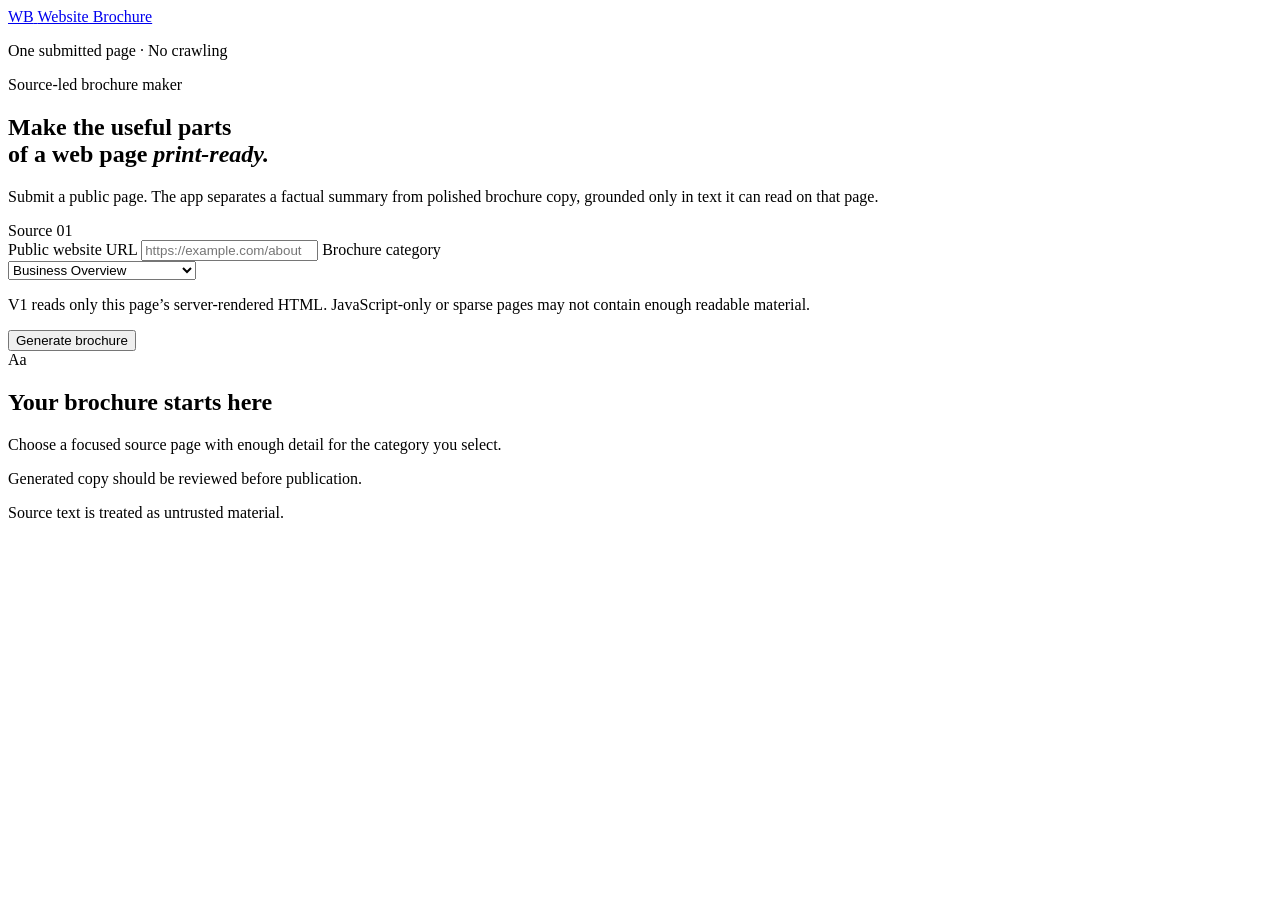
==== apps/website-brochure/src/website_brochure/static/index.html @ 23650059 "first commit" ====
<!doctype html>
<html lang="en">
  <head>
    <meta charset="utf-8" />
    <meta name="viewport" content="width=device-width, initial-scale=1" />
    <meta name="description" content="Turn one public web page into a factual, printable brochure." />
    <title>Website Brochure</title>
    <link rel="stylesheet" href="/static/styles.css" />
    <script src="/static/app.js" defer></script>
  </head>
  <body>
    <header class="masthead">
      <a class="wordmark" href="/" aria-label="Website Brochure home">
        <span class="wordmark-mark" aria-hidden="true">WB</span>
        <span>Website Brochure</span>
      </a>
      <p class="scope-note">One submitted page · No crawling</p>
    </header>

    <main>
      <section class="hero" aria-labelledby="page-title">
        <div>
          <p class="eyebrow">Source-led brochure maker</p>
          <h1 id="page-title">Make the useful parts<br />of a web page <em>print-ready.</em></h1>
        </div>
        <p class="hero-copy">
          Submit a public page. The app separates a factual summary from polished brochure copy,
          grounded only in text it can read on that page.
        </p>
      </section>

      <section class="workspace" aria-label="Brochure generator">
        <form id="generate-form" class="input-panel">
          <div class="panel-heading">
            <span class="step-label">Source</span>
            <span class="step-index">01</span>
          </div>

          <label for="website-url">Public website URL</label>
          <input
            id="website-url"
            name="website_url"
            type="url"
            placeholder="https://example.com/about"
            required
            autocomplete="url"
          />

          <label for="category">Brochure category</label>
          <div class="select-wrap">
            <select id="category" name="category">
              <option value="business_overview">Business Overview</option>
              <option value="product_service_spotlight">Product or Service Spotlight</option>
              <option value="event_program_overview">Event or Program Overview</option>
            </select>
          </div>

          <p class="field-note">
            V1 reads only this page’s server-rendered HTML. JavaScript-only or sparse pages may
            not contain enough readable material.
          </p>

          <button id="generate-button" class="primary-button" type="submit">
            <span class="button-label">Generate brochure</span>
            <span class="spinner" aria-hidden="true"></span>
          </button>

          <div id="status" class="status" role="status" aria-live="polite"></div>
        </form>

        <div class="result-column">
          <section id="empty-state" class="empty-state">
            <span class="empty-glyph" aria-hidden="true">Aa</span>
            <h2>Your brochure starts here</h2>
            <p>Choose a focused source page with enough detail for the category you select.</p>
          </section>

          <div id="results" class="results" hidden>
            <section class="summary-card" aria-labelledby="summary-heading">
              <div class="panel-heading">
                <span id="summary-heading" class="step-label">Factual page summary</span>
                <span class="step-index">02</span>
              </div>
              <p id="summary-text"></p>
            </section>

            <section id="insufficient-card" class="insufficient-card" hidden>
              <h2>More source detail needed</h2>
              <p id="feedback-text"></p>
            </section>

            <section id="brochure-area" hidden>
              <div class="preview-toolbar" aria-label="Preview controls">
                <div>
                  <span class="control-label">Theme</span>
                  <div class="theme-switcher" role="group" aria-label="Brochure theme">
                    <button class="theme-button active" type="button" data-theme="minimal">Minimal</button>
                    <button class="theme-button" type="button" data-theme="corporate">Corporate</button>
                    <button class="theme-button" type="button" data-theme="bold">Bold</button>
                  </div>
                </div>
                <label class="color-control" for="accent-color">
                  <span class="control-label">Accent</span>
                  <input id="accent-color" type="color" value="#ff5c35" />
                </label>
                <button id="print-button" class="secondary-button" type="button">Print / Save PDF</button>
              </div>

              <article id="brochure-preview" class="brochure theme-minimal">
                <div class="brochure-kicker">Brochure</div>
                <h2 id="brochure-headline"></h2>
                <p id="brochure-intro" class="brochure-intro"></p>
                <div id="brochure-sections" class="brochure-sections"></div>
                <p id="brochure-cta" class="brochure-cta" hidden></p>
                <footer class="brochure-source">
                  <span>Source</span>
                  <a id="source-link" href="#" target="_blank" rel="noopener noreferrer"></a>
                </footer>
              </article>
            </section>
          </div>
        </div>
      </section>
    </main>

    <footer class="site-footer">
      <p>Generated copy should be reviewed before publication.</p>
      <p>Source text is treated as untrusted material.</p>
    </footer>
  </body>
</html>
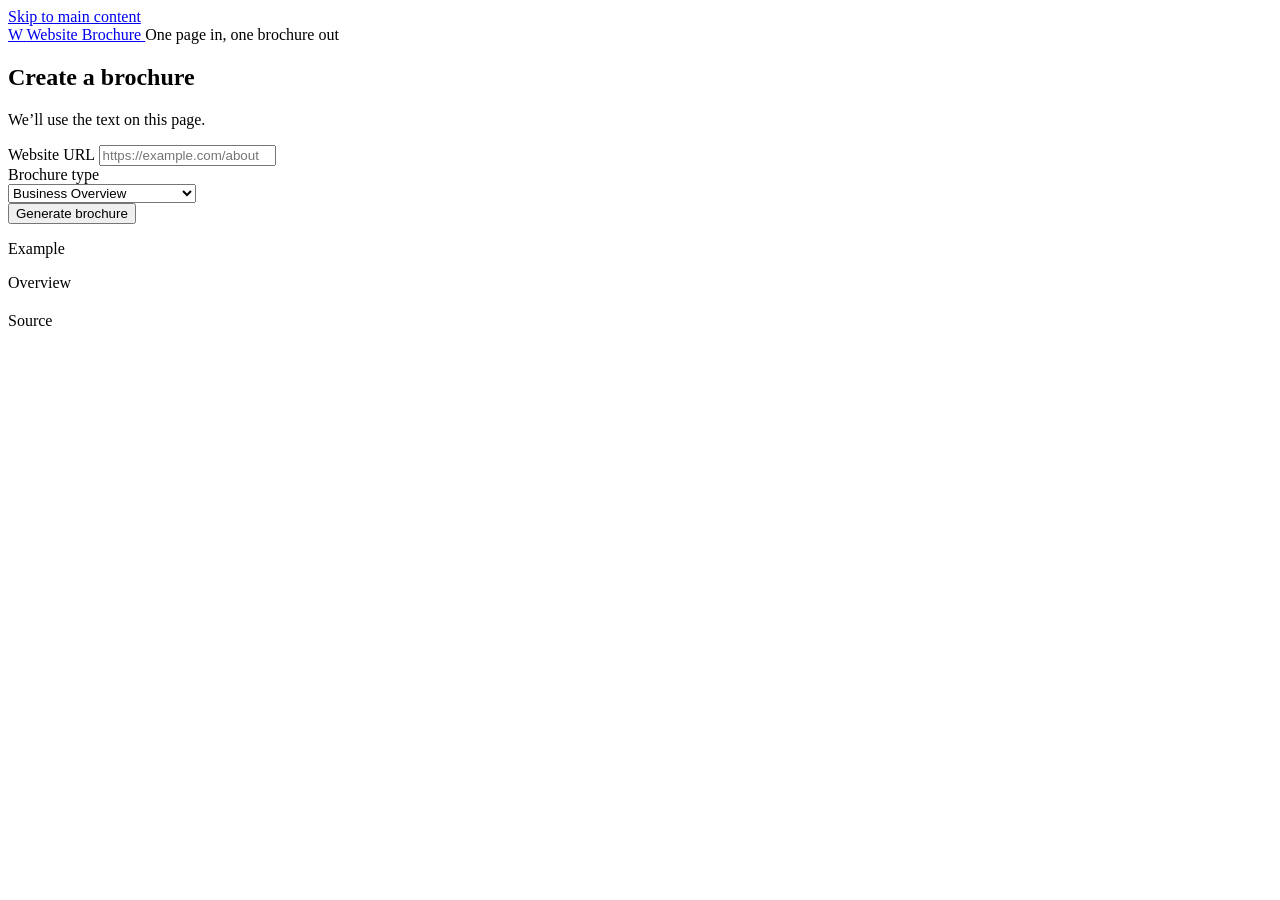
==== commit b7469648: "Implement initial version of the website brochure application with a focus on user experience improv" ====
--- a/apps/website-brochure/src/website_brochure/static/index.html
+++ b/apps/website-brochure/src/website_brochure/static/index.html
@@ -8,125 +8,153 @@
     <link rel="stylesheet" href="/static/styles.css" />
     <script src="/static/app.js" defer></script>
   </head>
-  <body>
-    <header class="masthead">
+  <body class="mode-initial">
+    <a class="skip-link" href="#main-content">Skip to main content</a>
+
+    <header class="app-header">
       <a class="wordmark" href="/" aria-label="Website Brochure home">
-        <span class="wordmark-mark" aria-hidden="true">WB</span>
+        <span class="wordmark-mark" aria-hidden="true">W</span>
         <span>Website Brochure</span>
       </a>
-      <p class="scope-note">One submitted page · No crawling</p>
+      <span class="scope-note">One page in, one brochure out</span>
     </header>
 
-    <main>
-      <section class="hero" aria-labelledby="page-title">
-        <div>
-          <p class="eyebrow">Source-led brochure maker</p>
-          <h1 id="page-title">Make the useful parts<br />of a web page <em>print-ready.</em></h1>
-        </div>
-        <p class="hero-copy">
-          Submit a public page. The app separates a factual summary from polished brochure copy,
-          grounded only in text it can read on that page.
-        </p>
-      </section>
-
-      <section class="workspace" aria-label="Brochure generator">
-        <form id="generate-form" class="input-panel">
-          <div class="panel-heading">
-            <span class="step-label">Source</span>
-            <span class="step-index">01</span>
+    <main id="main-content" class="app-main">
+      <div class="app-layout">
+        <section id="composer" class="composer" aria-labelledby="page-title">
+          <div class="composer-heading">
+            <h1 id="page-title">Create a brochure</h1>
+            <p>We’ll use the text on this page.</p>
           </div>
 
-          <label for="website-url">Public website URL</label>
-          <input
-            id="website-url"
-            name="website_url"
-            type="url"
-            placeholder="https://example.com/about"
-            required
-            autocomplete="url"
-          />
+          <form id="generate-form" novalidate>
+            <div class="field-group url-group">
+              <label for="website-url">Website URL</label>
+              <input
+                id="website-url"
+                name="website_url"
+                type="url"
+                inputmode="url"
+                placeholder="https://example.com/about"
+                required
+                autocomplete="url"
+                aria-describedby="form-error"
+              />
+              <p id="form-error" class="form-error" role="alert" tabindex="-1" hidden></p>
+            </div>
 
-          <label for="category">Brochure category</label>
-          <div class="select-wrap">
-            <select id="category" name="category">
-              <option value="business_overview">Business Overview</option>
-              <option value="product_service_spotlight">Product or Service Spotlight</option>
-              <option value="event_program_overview">Event or Program Overview</option>
-            </select>
-          </div>
+            <div class="field-group category-group">
+              <label for="category">Brochure type</label>
+              <div class="select-wrap">
+                <select id="category" name="category">
+                  <option value="business_overview">Business Overview</option>
+                  <option value="product_service_spotlight">Product or Service Spotlight</option>
+                  <option value="event_program_overview">Event or Program Overview</option>
+                </select>
+              </div>
+            </div>
 
-          <p class="field-note">
-            V1 reads only this page’s server-rendered HTML. JavaScript-only or sparse pages may
-            not contain enough readable material.
-          </p>
+            <button id="generate-button" class="primary-button" type="submit">
+              <span class="button-label">Generate brochure</span>
+              <span class="spinner" aria-hidden="true"></span>
+            </button>
 
-          <button id="generate-button" class="primary-button" type="submit">
-            <span class="button-label">Generate brochure</span>
-            <span class="spinner" aria-hidden="true"></span>
-          </button>
+            <p id="form-status" class="form-status" role="status" aria-live="polite"></p>
+          </form>
+        </section>
 
-          <div id="status" class="status" role="status" aria-live="polite"></div>
-        </form>
+        <section id="preview-workspace" class="preview-workspace" aria-label="Brochure preview">
+          <header id="workspace-bar" class="workspace-bar" hidden>
+            <div class="source-identity">
+              <span class="source-mark" aria-hidden="true"></span>
+              <div>
+                <span class="meta-label">Source</span>
+                <a id="source-domain-link" href="#" target="_blank" rel="noopener noreferrer"></a>
+              </div>
+            </div>
 
-        <div class="result-column">
-          <section id="empty-state" class="empty-state">
-            <span class="empty-glyph" aria-hidden="true">Aa</span>
-            <h2>Your brochure starts here</h2>
-            <p>Choose a focused source page with enough detail for the category you select.</p>
-          </section>
+            <details class="summary-disclosure">
+              <summary>Source summary</summary>
+              <div class="summary-popover"><p id="summary-text"></p></div>
+            </details>
 
-          <div id="results" class="results" hidden>
-            <section class="summary-card" aria-labelledby="summary-heading">
-              <div class="panel-heading">
-                <span id="summary-heading" class="step-label">Factual page summary</span>
-                <span class="step-index">02</span>
-              </div>
-              <p id="summary-text"></p>
-            </section>
+            <div id="workspace-progress" class="workspace-progress" role="status" aria-live="polite" hidden>
+              <span class="progress-dot" aria-hidden="true"></span>
+              Drafting replacement…
+            </div>
 
-            <section id="insufficient-card" class="insufficient-card" hidden>
-              <h2>More source detail needed</h2>
-              <p id="feedback-text"></p>
-            </section>
+            <div class="workspace-actions">
+              <button id="edit-source-button" class="text-button" type="button">Edit source</button>
+              <button id="print-button" class="print-button" type="button">Print / Save PDF</button>
+            </div>
+          </header>
 
-            <section id="brochure-area" hidden>
-              <div class="preview-toolbar" aria-label="Preview controls">
-                <div>
-                  <span class="control-label">Theme</span>
-                  <div class="theme-switcher" role="group" aria-label="Brochure theme">
-                    <button class="theme-button active" type="button" data-theme="minimal">Minimal</button>
-                    <button class="theme-button" type="button" data-theme="corporate">Corporate</button>
-                    <button class="theme-button" type="button" data-theme="bold">Bold</button>
-                  </div>
+          <div class="document-stage">
+            <aside id="appearance-panel" class="appearance-panel" aria-label="Brochure appearance" hidden>
+              <div class="appearance-group">
+                <h2>Layout</h2>
+                <div class="theme-grid" role="group" aria-label="Brochure layout">
+                  <button class="theme-card selected" type="button" data-theme="minimal" aria-pressed="true">
+                    <span class="theme-thumbnail mini-minimal" aria-hidden="true">
+                      <span class="mini-kicker"></span><span class="mini-title"></span>
+                      <span class="mini-rule"></span><span class="mini-copy"></span>
+                      <span class="mini-copy short"></span>
+                    </span>
+                    <span>Minimal</span>
+                  </button>
+                  <button class="theme-card" type="button" data-theme="corporate" aria-pressed="false">
+                    <span class="theme-thumbnail mini-corporate" aria-hidden="true">
+                      <span class="mini-band"></span><span class="mini-title"></span>
+                      <span class="mini-columns"><i></i><i></i></span>
+                    </span>
+                    <span>Corporate</span>
+                  </button>
+                  <button class="theme-card" type="button" data-theme="bold" aria-pressed="false">
+                    <span class="theme-thumbnail mini-bold" aria-hidden="true">
+                      <span class="mini-block"></span><span class="mini-title"></span>
+                      <span class="mini-copy"></span>
+                    </span>
+                    <span>Bold</span>
+                  </button>
                 </div>
-                <label class="color-control" for="accent-color">
-                  <span class="control-label">Accent</span>
-                  <input id="accent-color" type="color" value="#ff5c35" />
-                </label>
-                <button id="print-button" class="secondary-button" type="button">Print / Save PDF</button>
               </div>
 
-              <article id="brochure-preview" class="brochure theme-minimal">
-                <div class="brochure-kicker">Brochure</div>
-                <h2 id="brochure-headline"></h2>
-                <p id="brochure-intro" class="brochure-intro"></p>
-                <div id="brochure-sections" class="brochure-sections"></div>
-                <p id="brochure-cta" class="brochure-cta" hidden></p>
-                <footer class="brochure-source">
-                  <span>Source</span>
-                  <a id="source-link" href="#" target="_blank" rel="noopener noreferrer"></a>
-                </footer>
-              </article>
-            </section>
+              <fieldset class="appearance-group accent-group">
+                <legend>Accent</legend>
+                <div class="swatch-row">
+                  <button class="color-swatch selected" type="button" data-color="#c85c3c" aria-label="Terracotta accent" aria-pressed="true" style="--swatch: #c85c3c"></button>
+                  <button class="color-swatch" type="button" data-color="#245c4f" aria-label="Forest accent" aria-pressed="false" style="--swatch: #245c4f"></button>
+                  <button class="color-swatch" type="button" data-color="#365f91" aria-label="Blue accent" aria-pressed="false" style="--swatch: #365f91"></button>
+                  <button class="color-swatch" type="button" data-color="#d5a52e" aria-label="Ochre accent" aria-pressed="false" style="--swatch: #d5a52e"></button>
+                  <label class="custom-color" aria-label="Custom accent color">
+                    <input id="accent-color" type="color" value="#c85c3c" />
+                    <span aria-hidden="true">+</span>
+                  </label>
+                </div>
+              </fieldset>
+            </aside>
+
+            <div class="document-column">
+              <div id="example-label" class="example-label">Example</div>
+              <div class="paper-edge">
+                <article id="brochure-preview" class="brochure theme-minimal is-example" aria-label="Example brochure">
+                  <header class="brochure-masthead">
+                    <p class="brochure-kicker">Overview</p>
+                    <h2 id="brochure-headline"></h2>
+                  </header>
+                  <p id="brochure-intro" class="brochure-intro"></p>
+                  <div id="brochure-sections" class="brochure-sections"></div>
+                  <p id="brochure-cta" class="brochure-cta" hidden></p>
+                  <footer class="brochure-source">
+                    <span>Source</span>
+                    <a id="source-link" href="#" target="_blank" rel="noopener noreferrer"></a>
+                  </footer>
+                </article>
+              </div>
+            </div>
           </div>
-        </div>
-      </section>
+        </section>
+      </div>
     </main>
-
-    <footer class="site-footer">
-      <p>Generated copy should be reviewed before publication.</p>
-      <p>Source text is treated as untrusted material.</p>
-    </footer>
   </body>
 </html>
-
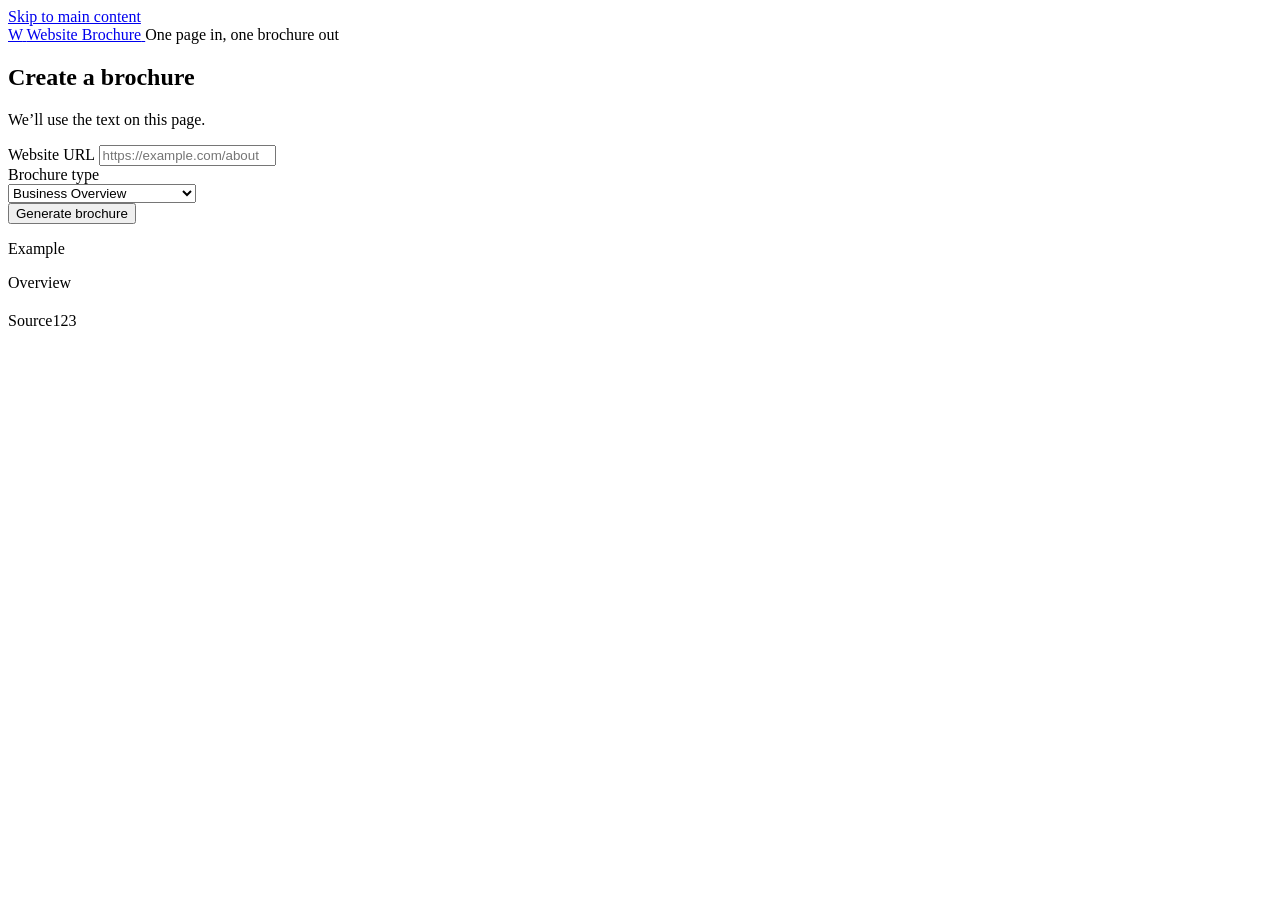
==== commit 644de1a9: "Enhance generation metrics tracking and cost estimation in website brochure application. Implemented" ====
--- a/apps/website-brochure/src/website_brochure/static/index.html
+++ b/apps/website-brochure/src/website_brochure/static/index.html
@@ -3,7 +3,10 @@
   <head>
     <meta charset="utf-8" />
     <meta name="viewport" content="width=device-width, initial-scale=1" />
-    <meta name="description" content="Turn one public web page into a factual, printable brochure." />
+    <meta
+      name="description"
+      content="Turn one public web page into a factual, printable brochure."
+    />
     <title>Website Brochure</title>
     <link rel="stylesheet" href="/static/styles.css" />
     <script src="/static/app.js" defer></script>
@@ -40,7 +43,13 @@
                 autocomplete="url"
                 aria-describedby="form-error"
               />
-              <p id="form-error" class="form-error" role="alert" tabindex="-1" hidden></p>
+              <p
+                id="form-error"
+                class="form-error"
+                role="alert"
+                tabindex="-1"
+                hidden
+              ></p>
             </div>
 
             <div class="field-group category-group">
@@ -48,8 +57,12 @@
               <div class="select-wrap">
                 <select id="category" name="category">
                   <option value="business_overview">Business Overview</option>
-                  <option value="product_service_spotlight">Product or Service Spotlight</option>
-                  <option value="event_program_overview">Event or Program Overview</option>
+                  <option value="product_service_spotlight">
+                    Product or Service Spotlight
+                  </option>
+                  <option value="event_program_overview">
+                    Event or Program Overview
+                  </option>
                 </select>
               </div>
             </div>
@@ -59,17 +72,31 @@
               <span class="spinner" aria-hidden="true"></span>
             </button>
 
-            <p id="form-status" class="form-status" role="status" aria-live="polite"></p>
+            <p
+              id="form-status"
+              class="form-status"
+              role="status"
+              aria-live="polite"
+            ></p>
           </form>
         </section>
 
-        <section id="preview-workspace" class="preview-workspace" aria-label="Brochure preview">
+        <section
+          id="preview-workspace"
+          class="preview-workspace"
+          aria-label="Brochure preview"
+        >
           <header id="workspace-bar" class="workspace-bar" hidden>
             <div class="source-identity">
               <span class="source-mark" aria-hidden="true"></span>
               <div>
                 <span class="meta-label">Source</span>
-                <a id="source-domain-link" href="#" target="_blank" rel="noopener noreferrer"></a>
+                <a
+                  id="source-domain-link"
+                  href="#"
+                  target="_blank"
+                  rel="noopener noreferrer"
+                ></a>
               </div>
             </div>
 
@@ -78,40 +105,84 @@
               <div class="summary-popover"><p id="summary-text"></p></div>
             </details>
 
-            <div id="workspace-progress" class="workspace-progress" role="status" aria-live="polite" hidden>
+            <div
+              id="workspace-progress"
+              class="workspace-progress"
+              role="status"
+              aria-live="polite"
+              hidden
+            >
               <span class="progress-dot" aria-hidden="true"></span>
               Drafting replacement…
             </div>
 
             <div class="workspace-actions">
-              <button id="edit-source-button" class="text-button" type="button">Edit source</button>
-              <button id="print-button" class="print-button" type="button">Print / Save PDF</button>
+              <button id="edit-source-button" class="text-button" type="button">
+                Edit source
+              </button>
+              <button id="print-button" class="print-button" type="button">
+                Print / Save PDF
+              </button>
             </div>
           </header>
 
           <div class="document-stage">
-            <aside id="appearance-panel" class="appearance-panel" aria-label="Brochure appearance" hidden>
+            <aside
+              id="appearance-panel"
+              class="appearance-panel"
+              aria-label="Brochure appearance"
+              hidden
+            >
               <div class="appearance-group">
                 <h2>Layout</h2>
-                <div class="theme-grid" role="group" aria-label="Brochure layout">
-                  <button class="theme-card selected" type="button" data-theme="minimal" aria-pressed="true">
-                    <span class="theme-thumbnail mini-minimal" aria-hidden="true">
-                      <span class="mini-kicker"></span><span class="mini-title"></span>
-                      <span class="mini-rule"></span><span class="mini-copy"></span>
+                <div
+                  class="theme-grid"
+                  role="group"
+                  aria-label="Brochure layout"
+                >
+                  <button
+                    class="theme-card selected"
+                    type="button"
+                    data-theme="minimal"
+                    aria-pressed="true"
+                  >
+                    <span
+                      class="theme-thumbnail mini-minimal"
+                      aria-hidden="true"
+                    >
+                      <span class="mini-kicker"></span
+                      ><span class="mini-title"></span>
+                      <span class="mini-rule"></span
+                      ><span class="mini-copy"></span>
                       <span class="mini-copy short"></span>
                     </span>
                     <span>Minimal</span>
                   </button>
-                  <button class="theme-card" type="button" data-theme="corporate" aria-pressed="false">
-                    <span class="theme-thumbnail mini-corporate" aria-hidden="true">
-                      <span class="mini-band"></span><span class="mini-title"></span>
+                  <button
+                    class="theme-card"
+                    type="button"
+                    data-theme="corporate"
+                    aria-pressed="false"
+                  >
+                    <span
+                      class="theme-thumbnail mini-corporate"
+                      aria-hidden="true"
+                    >
+                      <span class="mini-band"></span
+                      ><span class="mini-title"></span>
                       <span class="mini-columns"><i></i><i></i></span>
                     </span>
                     <span>Corporate</span>
                   </button>
-                  <button class="theme-card" type="button" data-theme="bold" aria-pressed="false">
+                  <button
+                    class="theme-card"
+                    type="button"
+                    data-theme="bold"
+                    aria-pressed="false"
+                  >
                     <span class="theme-thumbnail mini-bold" aria-hidden="true">
-                      <span class="mini-block"></span><span class="mini-title"></span>
+                      <span class="mini-block"></span
+                      ><span class="mini-title"></span>
                       <span class="mini-copy"></span>
                     </span>
                     <span>Bold</span>
@@ -122,10 +193,38 @@
               <fieldset class="appearance-group accent-group">
                 <legend>Accent</legend>
                 <div class="swatch-row">
-                  <button class="color-swatch selected" type="button" data-color="#c85c3c" aria-label="Terracotta accent" aria-pressed="true" style="--swatch: #c85c3c"></button>
-                  <button class="color-swatch" type="button" data-color="#245c4f" aria-label="Forest accent" aria-pressed="false" style="--swatch: #245c4f"></button>
-                  <button class="color-swatch" type="button" data-color="#365f91" aria-label="Blue accent" aria-pressed="false" style="--swatch: #365f91"></button>
-                  <button class="color-swatch" type="button" data-color="#d5a52e" aria-label="Ochre accent" aria-pressed="false" style="--swatch: #d5a52e"></button>
+                  <button
+                    class="color-swatch selected"
+                    type="button"
+                    data-color="#c85c3c"
+                    aria-label="Terracotta accent"
+                    aria-pressed="true"
+                    style="--swatch: #c85c3c"
+                  ></button>
+                  <button
+                    class="color-swatch"
+                    type="button"
+                    data-color="#245c4f"
+                    aria-label="Forest accent"
+                    aria-pressed="false"
+                    style="--swatch: #245c4f"
+                  ></button>
+                  <button
+                    class="color-swatch"
+                    type="button"
+                    data-color="#365f91"
+                    aria-label="Blue accent"
+                    aria-pressed="false"
+                    style="--swatch: #365f91"
+                  ></button>
+                  <button
+                    class="color-swatch"
+                    type="button"
+                    data-color="#d5a52e"
+                    aria-label="Ochre accent"
+                    aria-pressed="false"
+                    style="--swatch: #d5a52e"
+                  ></button>
                   <label class="custom-color" aria-label="Custom accent color">
                     <input id="accent-color" type="color" value="#c85c3c" />
                     <span aria-hidden="true">+</span>
@@ -137,7 +236,11 @@
             <div class="document-column">
               <div id="example-label" class="example-label">Example</div>
               <div class="paper-edge">
-                <article id="brochure-preview" class="brochure theme-minimal is-example" aria-label="Example brochure">
+                <article
+                  id="brochure-preview"
+                  class="brochure theme-minimal is-example"
+                  aria-label="Example brochure"
+                >
                   <header class="brochure-masthead">
                     <p class="brochure-kicker">Overview</p>
                     <h2 id="brochure-headline"></h2>
@@ -146,11 +249,66 @@
                   <div id="brochure-sections" class="brochure-sections"></div>
                   <p id="brochure-cta" class="brochure-cta" hidden></p>
                   <footer class="brochure-source">
-                    <span>Source</span>
-                    <a id="source-link" href="#" target="_blank" rel="noopener noreferrer"></a>
+                    <span>Source123</span>
+                    <a
+                      id="source-link"
+                      href="#"
+                      target="_blank"
+                      rel="noopener noreferrer"
+                    ></a>
                   </footer>
                 </article>
               </div>
+
+              <details
+                id="generation-metrics"
+                class="generation-metrics"
+                hidden
+              >
+                <summary>Generation metrics</summary>
+                <dl class="metrics-grid">
+                  <div>
+                    <dt>Provider</dt>
+                    <dd id="metric-provider"></dd>
+                  </div>
+                  <div class="metric-model">
+                    <dt>Model</dt>
+                    <dd id="metric-model"></dd>
+                  </div>
+                  <div>
+                    <dt>Input tokens</dt>
+                    <dd id="metric-input-tokens"></dd>
+                  </div>
+                  <div>
+                    <dt>Output tokens</dt>
+                    <dd id="metric-output-tokens"></dd>
+                  </div>
+                  <div>
+                    <dt>Total tokens</dt>
+                    <dd id="metric-total-tokens"></dd>
+                  </div>
+                  <div>
+                    <dt>Cached tokens</dt>
+                    <dd id="metric-cached-input-tokens"></dd>
+                  </div>
+                  <div>
+                    <dt>Cache hit</dt>
+                    <dd id="metric-cache-hit-ratio"></dd>
+                  </div>
+                  <div>
+                    <dt>Est. API cost</dt>
+                    <dd id="metric-estimated-cost"></dd>
+                  </div>
+                  <div>
+                    <dt>Latency</dt>
+                    <dd id="metric-latency"></dd>
+                  </div>
+                  <div>
+                    <dt>Status</dt>
+                    <dd id="metric-status"></dd>
+                  </div>
+                </dl>
+              </details>
             </div>
           </div>
         </section>
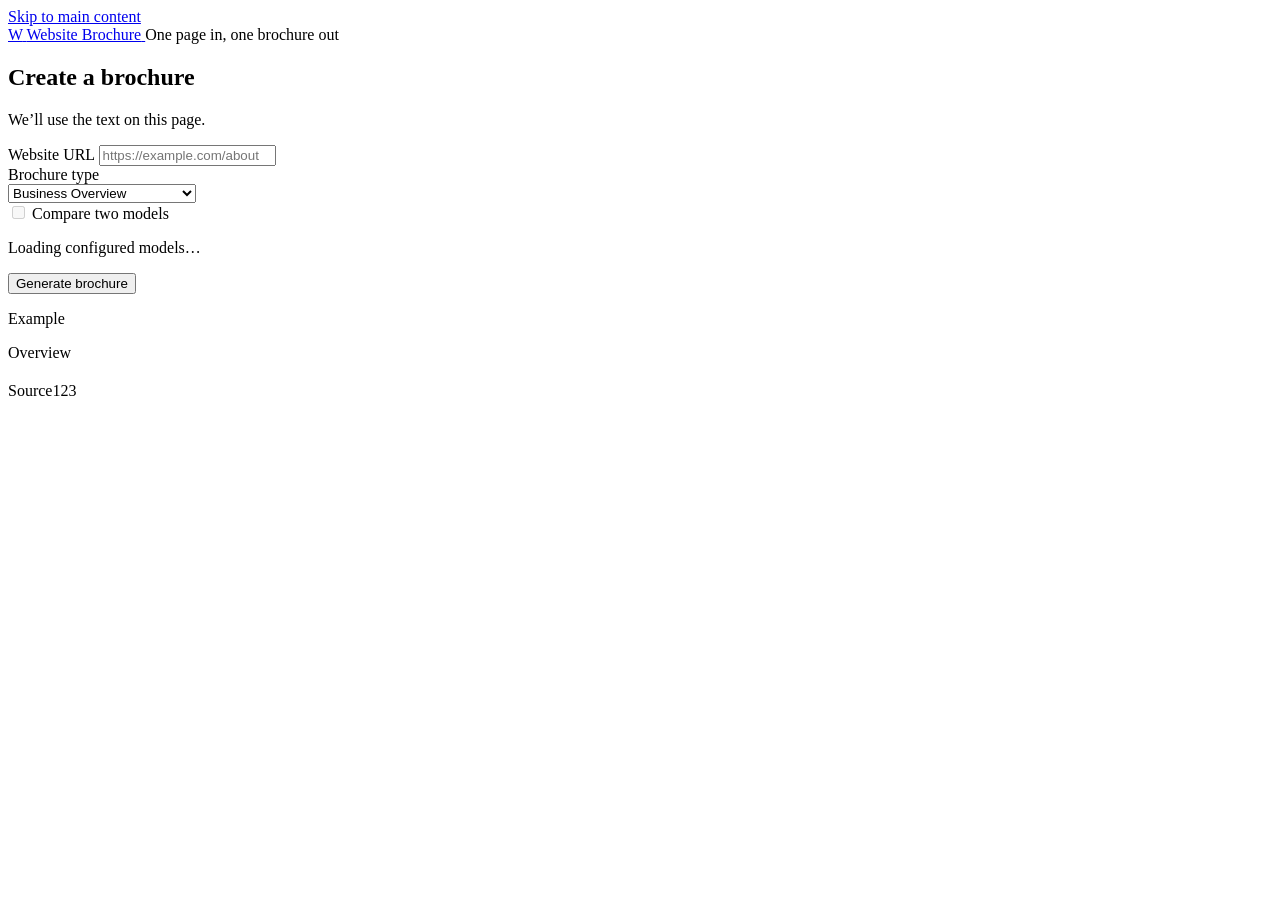
==== commit 48c790db: "Implement model comparison feature in website brochure application. Added API endpoint for comparing" ====
--- a/apps/website-brochure/src/website_brochure/static/index.html
+++ b/apps/website-brochure/src/website_brochure/static/index.html
@@ -66,6 +66,34 @@
                 </select>
               </div>
             </div>
+
+            <div class="comparison-control">
+              <label class="comparison-toggle" for="compare-models">
+                <input id="compare-models" type="checkbox" disabled />
+                <span>Compare two models</span>
+              </label>
+              <p id="comparison-availability" class="field-help" role="status">
+                Loading configured models…
+              </p>
+            </div>
+
+            <fieldset id="comparison-options" class="comparison-options" hidden>
+              <legend>Models to compare</legend>
+              <div class="comparison-selects">
+                <label for="comparison-model-a">
+                  Model A
+                  <span class="select-wrap">
+                    <select id="comparison-model-a"></select>
+                  </span>
+                </label>
+                <label for="comparison-model-b">
+                  Model B
+                  <span class="select-wrap">
+                    <select id="comparison-model-b"></select>
+                  </span>
+                </label>
+              </div>
+            </fieldset>
 
             <button id="generate-button" class="primary-button" type="submit">
               <span class="button-label">Generate brochure</span>
@@ -312,6 +340,33 @@
             </div>
           </div>
         </section>
+
+        <section
+          id="comparison-workspace"
+          class="comparison-workspace"
+          aria-labelledby="comparison-title"
+          hidden
+        >
+          <header class="comparison-bar">
+            <div>
+              <span class="meta-label">Source</span>
+              <a
+                id="comparison-source-link"
+                href="#"
+                target="_blank"
+                rel="noopener noreferrer"
+              ></a>
+            </div>
+            <button id="comparison-edit-button" class="text-button" type="button">
+              Edit source
+            </button>
+          </header>
+          <div class="comparison-heading">
+            <h2 id="comparison-title">Model comparison</h2>
+            <p>Review both drafts and rate their usefulness manually.</p>
+          </div>
+          <div id="comparison-results" class="comparison-results"></div>
+        </section>
       </div>
     </main>
   </body>
